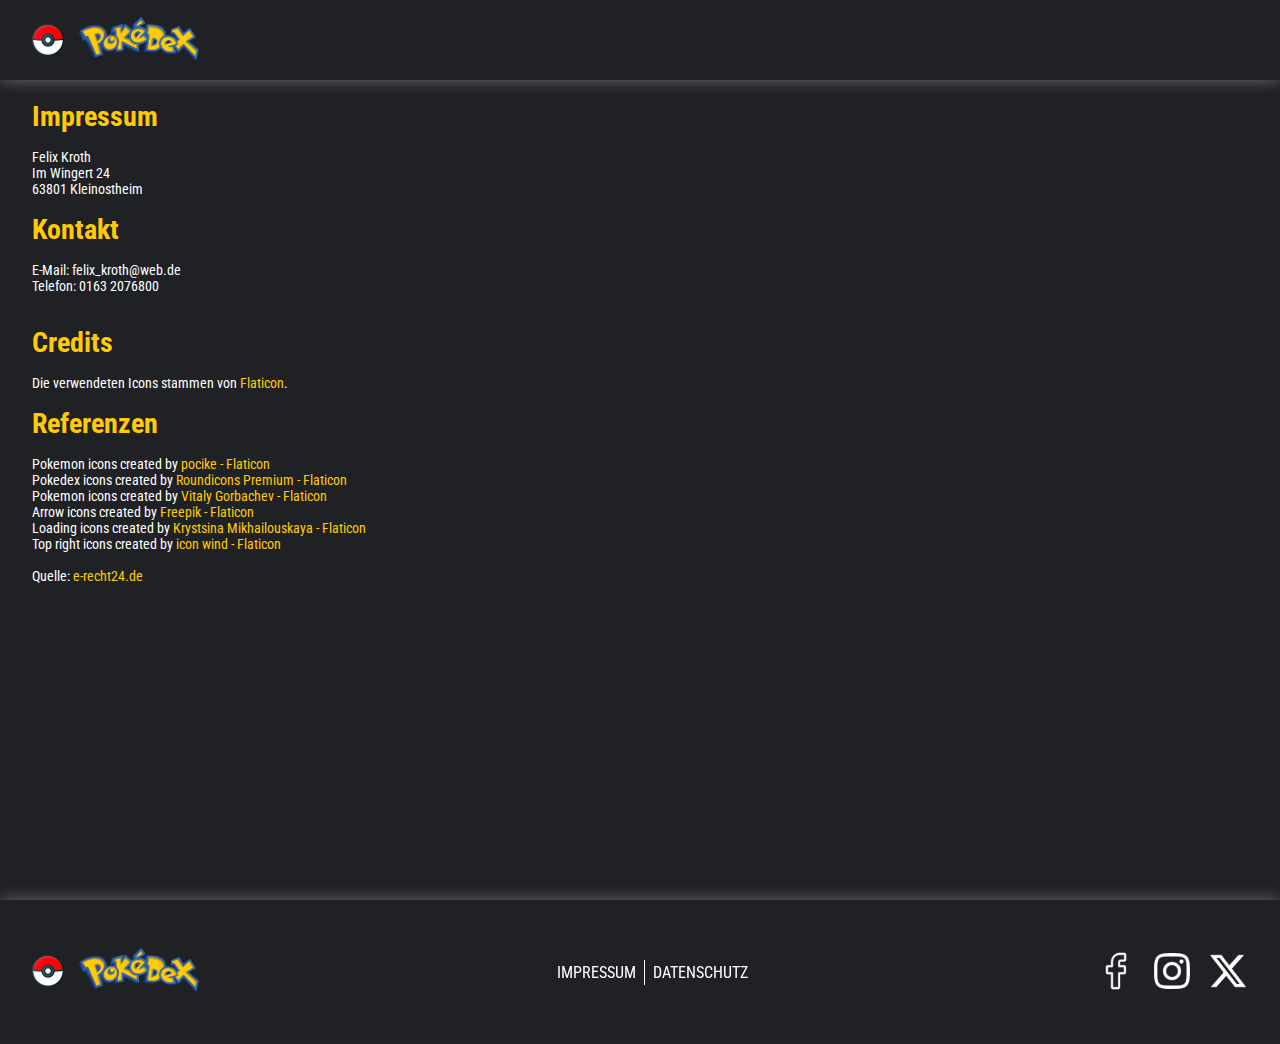
==== imprint.html @ 1544e5e6 "Basic functions working" ====
<!DOCTYPE html>
<html lang="en">
<head>
    <meta charset="UTF-8">
    <meta name="viewport" content="width=device-width, initial-scale=1.0">
    <title>Impressum</title>
    <link rel="stylesheet" href="style.css" />
    <link rel="stylesheet" href="media.css">
    <link rel="stylesheet" href="fonts.css" />
    <link rel="stylesheet" href="colors.css" />
    <link rel="icon" href="img/favicon-pokedex.png" />
</head>
<body>
    <div class="main-content-impressum">
        <header>
            <div id="logo-pokedex">
              <a class="main-logo-container" href="index.html">
                <img id="logo-pokedex-image" src="img/favicon-pokedex.png" alt="Pokedex Logo" />
                <img id="logo-pokedex-wording" src="img/pokedex_logo.png" alt="Pokedex Wording" />
              </a>
            </div>
            <div id="searchbar">
              
            </div>
          </header>
        <div class="impressum">
            <h1 id="headline-impressum">Impressum</h1>
            <p>Felix Kroth<br />
            Im Wingert 24<br />
            63801 Kleinostheim</p>
            
            <h1>Kontakt</h1>
            <p>E-Mail: felix_kroth@web.de <br>
            Telefon: 0163 2076800
            </p>
            <br>
        
            <h1>Credits</h1>

            <p>Die verwendeten Icons stammen von <a href="www.flaticon.com/de/">Flaticon</a>.<br>   
            
            <h1>Referenzen</h1> 
            Pokemon icons created by <a href="https://www.flaticon.com/free-icons/pokemon" title="pokemon icons"> pocike - Flaticon</a><br>
            Pokedex icons created by <a href="https://www.flaticon.com/free-icons/pokedex" title="pokedex icons"> Roundicons Premium - Flaticon</a><br>
            Pokemon icons created by <a href="https://www.flaticon.com/free-icons/pokemon" title="pokemon icons"> Vitaly Gorbachev - Flaticon</a><br>
            Arrow icons created by <a href="https://www.flaticon.com/free-icons/arrow" title="arrow icons"> Freepik - Flaticon</a><br>
            Loading icons created by <a href="https://www.flaticon.com/free-icons/loading" title="loading icons"> Krystsina Mikhailouskaya - Flaticon</a><br>
            Top right icons created by <a href="https://www.flaticon.com/free-icons/top-right" title="top right icons"> icon wind - Flaticon</a>
            <br><br>
            
            <p id="source-impressum">Quelle: <a href="https://www.e-recht24.de">e-recht24.de</a></p>
        </div>
    </div>
    <footer id="footer-pokemon">
        <section class="footer-logo">
          <a href="index.html"><img src="img/favicon-pokedex.png" alt="" class="logoImage"></a>
          <a href="index.html"><img src="img/pokedex_logo.png" alt="" class="logoWording"></a>
        </section>
      <section class="impressum-datenschutz">
          <div id="impressum-file"><a href="imprint.html">IMPRESSUM</a></div>
          <div id="seperator-footer"></div>
          <div id="datenschutz-file"><a href="privacy.html">DATENSCHUTZ</a></div>
      </section>
      <section class="socialmedia">
          <div>
              <a href="https://www.facebook.com/"><img src="img/facebook_white.png" id="fb-logo" alt="Facebook Logo"></a>
          </div>
          <div>
              <a href="https://www.instagram.com/"><img src="img/instagram_white.png" alt="Instagram Logo"></a>
          </div>
          <div>
              <a href="https://www.x.com/"><img src="img/twitter_white.png" alt="X Logo"></a>
          </div>
      </section>
      </footer>    
</body>
</html>
---- style.css ----
html {
  scroll-behavior: smooth !important;
}

body {
  margin: 0;
  font-family: "Roboto Condensed", sans-serif;
  font-size: 14px;
  background: #202124;
}

h1,
h2,
h3,
h4,
p {
  margin: 0;
}

.mt-8 {
  margin-top: 8px;
}

.mt-16 {
  margin-top: 16px;
}

.mt-32 {
  margin-top: 32px;
}

.mt-64 {
  margin-top: 64px;
}

.mb-8 {
  margin-bottom: 8px;
}

.mb-16 {
  margin-bottom: 16px;
}

.mb-32 {
  margin-bottom: 32px;
}

.mb-64 {
  margin-bottom: 64px;
}

.text-center {
  text-align: center;
}

.width-100 {
  width: 100%;
}

.flex-center {
  display: flex;
  justify-content: center;
  align-items: center;
}

.flex-column-center {
  display: flex;
  flex-direction: column;
  justify-content: center;
  align-items: center;
}

.flex-evenly {
  display: flex !important;
  flex-direction: row !important;
  justify-content: space-evenly !important;
}

.d-none {
  display: none;
}

header {
  display: flex;
  align-items: center;
  justify-content: space-between;
  height: 80px;
  width: 100%;
  background: #202124;
  box-shadow: 0px 0px 15px rgba(225, 225, 225, 0.4);
  clip-path: inset(0px 0px -15px 0px);
  position: sticky;
  top: 0;
  left: 0;
}

.main-logo-container {
  display: flex;
  align-items: center;
}

#logo-pokedex {
  display: flex;
  align-items: center;
}

#logo-pokedex-image {
  height: 32px;
  margin-left: 32px;
}

#logo-pokedex-wording {
  height: 48px;
  margin-left: 8px;
}

#poke-search-bar {
  height: 24px;
  border-radius: 6px;
  border: 1px solid transparent;
  padding-left: 8px;
  background-image: url("img/search-searchbar.png");
  background-repeat: no-repeat;
  background-size: contain;
  background-position: left;
  text-indent: 20px;
  margin-right: 32px;
}

#poke-search-bar:focus {
  outline: none;
  background-image: none;
  text-indent: 0px;
}

#poke-search-bar::placeholder {
  color: rgba(0, 0, 0, 0.2);
}

#pokedex-content {
  display: flex;
  flex-direction: column;
  align-items: center;
  background: #202124;
}

#poke-card-main-container {
  display: flex;
  justify-content: center;
  flex-wrap: wrap;
  margin-top: 64px;
  background: #202124;
}

#poke-card-container {
  height: 300px;
  display: flex;
  flex-direction: column;
  align-items: center;
  justify-content: space-between;
  background: rgb(69, 69, 69);
  width: 200px;
  border-radius: 6px;
  color: white;
  margin: 16px;
  padding: 16px 0px;
  cursor: pointer;
}

.pokemon-image {
  width: 100%;
  display: flex;
  justify-content: center;
  align-items: center;
}

#pokemon-image {
  width: 70%;
  padding: 32px 0px;
}

#pokemon-image:hover {
  transform: scale(1.05);
  -webkit-filter: drop-shadow(2px 2px 2px rgba(0, 0, 0, 0.6));
  filter: drop-shadow(2px 2px 2px rgba(0, 0, 0, 0.6));
}

.types-container {
  display: flex;
  gap: 8px;
}

#button-container{
  display: flex;
  align-items: center;
  justify-content: center;
  gap: 16px;
  background: #202124;
  width: 100%;
}

#load-more-button {
  display: flex;
  margin: 32px 0px 40px 0px;
  background: #454545;
  border: 1px solid transparent;
  border-radius: 100px;
  padding: 8px;
  cursor: pointer;
}

#back-button {
  display: flex;
  margin: 32px 0px 40px 0px;
  background: #454545;
  border: 1px solid transparent;
  border-radius: 100px;
  padding: 8px;
  cursor: pointer;
}

#load-more-button:hover {
  transform: scale(1.05);
  background: #707070;
}

#back-button:hover {
  transform: scale(1.05);
  background: #707070;
}

#load-more-button img {
  height: 40px;
}

#back-button img {
  height: 40px;
}

#close-modal-container {
  position: absolute;
  top: 32px;
  right: 32px;
  cursor: pointer;
}

#close-icon {
  height: 48px;
}

.modal {
  display: none;
  position: fixed;
  z-index: 1;
  left: 0;
  top: 0;
  width: 100%;
  height: 100%;
  overflow: auto;
  background-color: rgba(0, 0, 0, 0.8);
}

#modal-content {
  background: rgb(69, 69, 69);
  border-radius: 6px;
  max-width: 700px;
  text-align: center;
  margin: 32px 0px;
  padding: 16px 0px;
}

.close {
  position: absolute;
  top: 32px;
  right: 35px;
  color: #fff;
  font-size: 40px;
  font-weight: bold;
  cursor: pointer;
}

.modal-image-container {
  width: 100%;
  margin: 16px 0px 20px 0px;
}

.modal-image {
  width: 50%;
  padding: 32px 0px;
}

.modal-image:hover {
  transform: scale(1.05);
  -webkit-filter: drop-shadow(2px 2px 2px rgba(0, 0, 0, 0.6));
  filter: drop-shadow(2px 2px 2px rgba(0, 0, 0, 0.6));
}

#modal-card {
  margin-top: 10px;
  font-size: 18px;
  color: white;
  display: flex;
  flex-direction: column;
  align-items: center;
  /* width: 100%; */
}

#modal-gallery-container {
  display: flex;
  justify-content: space-around;
  align-items: center;
}

#modal-content-card {
  display: flex;
  flex-direction: column;
  align-items: center;
}

#previous-button {
  width: 80px;
  height: 80px;
  display: flex;
  align-items: center;
  justify-content: center;
  border-radius: 50px;
  background: rgba(255, 255, 255, 0.5);
  border: none;
  cursor: pointer;
}

#next-button {
  width: 80px;
  height: 80px;
  display: flex;
  align-items: center;
  justify-content: center;
  border-radius: 50px;
  background: rgba(255, 255, 255, 0.5);
  border: none;
  cursor: pointer;
}

#previous-button img {
  height: 48px;
}

#next-button img {
  height: 48px;
}

#previous-button-hidden {
  width: 80px;
  height: 80px;
  display: flex;
  align-items: center;
  justify-content: center;
  border-radius: 50px;
  background: rgba(255, 255, 255, 0.5);
  border: none;
  cursor: pointer;
}

#next-button-hidden {
  width: 80px;
  height: 80px;
  display: flex;
  align-items: center;
  justify-content: center;
  border-radius: 50px;
  background: rgba(255, 255, 255, 0.5);
  border: none;
  cursor: pointer;
}

#previous-button-hidden img {
  height: 48px;
}

#next-button-hidden img {
  height: 48px;
}

.categories-pokemon {
  display: flex;
  justify-content: space-evenly;
  align-items: center;
  margin: 16px 0px 32px 0px;
  border-bottom: 2px solid white;
  border-top: 2px solid white;
  width: 100%;
  height: 45px;
}

#first-category:hover {
  color: #FFCB05;
  text-decoration: solid underline #FFCB05 2px;
  text-underline-offset: 16px;
  cursor: pointer;
}

#second-category:hover {
  color: #FFCB05;
  text-decoration: solid underline #FFCB05 2px;
  text-underline-offset: 16px;
  cursor: pointer;
}

#third-category:hover {
  color: #FFCB05;
  text-decoration: solid underline #FFCB05 2px;
  text-underline-offset: 16px;
  cursor: pointer;
}

#categories-pokemon-container {
  display: flex;
  flex-direction: column;
  width: 100%;
}

.categories-pokemon-row {
  display: flex;
  justify-content: space-between;
  padding: 0px 32px;
}

.categories-pokemon-row-stats {
  display: flex;
  align-items: center;
  justify-content: space-between;
  gap: 8px;
  padding: 0px 32px;
}

#categories-pokemon-container p {
  text-align: left;
  margin-bottom: 8px;
}

#categories-pokemon-container span {
  text-align: right;
  margin-bottom: 8px;
}

.categories-pokemon-row {
  display: flex;
  align-items: center;
}

.abilities {
  display: flex;
  align-items: flex-end;
}

.categories-pokemon-row-evo-chain{
  display: flex;
  flex-direction: column;
}

.categories-pokemon-row-evo-chain p {
  text-align: center !important; 
}

.stats-item {
  width: 65%; 
  border-radius: 16px; 
  border: 1px solid white; 
  text-align: right; 
  margin-bottom: 8px;
}

.evo-chain-image{
  height: 100px;
}

.evo-chain-container {
  display: flex;
  justify-content: space-around !important;

}
/* TOOLTIP - START */

.tooltip {
  position: relative;
  display: inline-block;
}

.tooltip .tooltiptext-load {
  display: block;
  visibility: hidden;
  width: 120px;
  font-family: 'Roboto Condensed', sans-serif;
  color: white;
  text-align: center;
  font-size: 16px;
  padding: 5px 0;
  border-radius: 6px;
  position: absolute;
  z-index: 1;
  top: 16px;
  left: -210%;
}

.tooltip:hover .tooltiptext-load {
  visibility: visible;
}

.tooltip .tooltiptext-back {
  display: block;
  visibility: hidden;
  width: 120px;
  font-family: 'Roboto Condensed', sans-serif;
  color: white;
  text-align: center;
  font-size: 16px;
  padding: 5px 0;
  border-radius: 6px;
  position: absolute;
  z-index: 1;
  top: 16px;
  left: 105%;
}

.tooltip:hover .tooltiptext-back {
  visibility: visible;
}

/* FOOTER - START */

footer {
  background-color: #202124;
  height: 144px;
  display: flex;
  justify-content: space-between;
  align-items: center;
  padding: 0px 32px 0px 32px;
  box-shadow: 0px 0px 15px rgba(225, 225, 225, 0.4);
  clip-path: inset(-15px 0px 0px 0px);
}

.footer-logo {
  display: flex;
  align-items: center;
}

.socialmedia {
  display: flex;
}

.socialmedia img {
  height: 40px;
  width: 40px;
  margin-left: 16px;
}

.socialmedia img:hover {
  transform: scale(1.15);
  filter: drop-shadow(4px 4px 8px #FFCB05);
}

.logoWording {
  height: 48px;
  margin-left: 8px;
}

.logoImage {
  height: 32px;
}

#fb-logo {
  margin: 0;
}

.impressum-datenschutz {
  display: flex;
  align-items: center;
  gap: 8px;
}

.impressum-datenschutz a {
  font-size: 16px;
  color: white;
  text-decoration: none;
}

.impressum-datenschutz a:hover {
  color: #FFCB05;
}

.back-to-main-button img {
  width: 128px;
  height: 128px;
}

#seperator-footer {
  background-color: white;
  height: 25px;
  width: 1px;
}

/* IMPRESSUM - START */
.main-content-impressum {
  display: flex;
  flex-direction: column;
  color: white;
  min-height: 100vh;
}

#headline-impressum {
  margin-top: 20px;
}

.impressum {
  margin: 0px 32px;
}
.impressum a {
  text-decoration: none;
  color: #FFCB05;
}

.impressum h1 {
  margin: 0px 0px 16px 0px;
  color: #FFCB05;
}

.impressum h2 {
  margin: 0px 0px 16px 0px;
  color: white;
}

.impressum p {
  margin: 0px 0px 16px 0px;
  color: white;
}
/* IMPRESSUM - END */

.datenschutz-pokemon {
  padding: 32px;
  color: white;
}

.datenschutz-pokemon a {
  text-decoration: none;
  color: #FFCB05;
}

.datenschutz-pokemon h1 {
  margin: 8px 0px 8px 0px;
  color: white;
}

.datenschutz-pokemon h2 {
  margin: 8px 0px 8px 0px;
  color: #FFCB05;
}

.datenschutz-pokemon h3 {
  margin: 8px 0px 8px 0px;
  color: white;
}

.datenschutz-pokemon h4 {
  margin: 8px 0px 8px 0px;
  color: white;
}
---- media.css ----
@media (prefers-reduced-motion) {
  html {
    scroll-behavior: smooth;
  }
}

@media screen and (max-width: 780px) {
  #footer-pokemon {
    height: 240px;
    display: flex;
    flex-direction: column;
    gap: 16px;
    padding: 64px 0px;
  }

  .logoImage {
    margin-left: 0;
  }

  #next-button {
    display: none;
  }

  #previous-button {
    display: none;
  }

  #button-hidden-container {
    display: flex;
    gap: 64px;
  }

  #modal-gallery-container {
    flex-direction: column;
    align-items: center;
    margin: 0px 16px;
  }
}

@media screen and (max-width: 480px) {
  header {
    flex-direction: column;
    align-items: center;
    gap: 16px;
    padding: 32px 0px;
  }

  #logo-pokedex-image {
    margin-left: 0;
  }

  #poke-search-bar {
    margin-right: 0;
  }

  #categories-pokemon-container span {
    max-width: 120px;
  }
}

@media screen and (max-width: 420px) {
  .stats-item {
    width: 50%;
  }

  .modal-image {
    padding: 8px 0px;
    width: 40%;
  }

  #modal-content {
    margin: 16px 0px 32px 0px;
    padding-top: 8px;
  }

  .type-space-images-modal {
    background-position: bottom 0px left 30px !important;
  }
}
---- fonts.css ----
/* roboto-condensed-100 - latin */
@font-face {
    font-display: swap; /* Check https://developer.mozilla.org/en-US/docs/Web/CSS/@font-face/font-display for other options. */
    font-family: 'Roboto Condensed';
    font-style: normal;
    font-weight: 100;
    src: url('fonts/roboto-condensed-v27-latin-100.woff2') format('woff2'); /* Chrome 36+, Opera 23+, Firefox 39+, Safari 12+, iOS 10+ */
  }
  /* roboto-condensed-100italic - latin */
  @font-face {
    font-display: swap; /* Check https://developer.mozilla.org/en-US/docs/Web/CSS/@font-face/font-display for other options. */
    font-family: 'Roboto Condensed';
    font-style: italic;
    font-weight: 100;
    src: url('fonts/roboto-condensed-v27-latin-100italic.woff2') format('woff2'); /* Chrome 36+, Opera 23+, Firefox 39+, Safari 12+, iOS 10+ */
  }
  /* roboto-condensed-200 - latin */
  @font-face {
    font-display: swap; /* Check https://developer.mozilla.org/en-US/docs/Web/CSS/@font-face/font-display for other options. */
    font-family: 'Roboto Condensed';
    font-style: normal;
    font-weight: 200;
    src: url('fonts/roboto-condensed-v27-latin-200.woff2') format('woff2'); /* Chrome 36+, Opera 23+, Firefox 39+, Safari 12+, iOS 10+ */
  }
  /* roboto-condensed-200italic - latin */
  @font-face {
    font-display: swap; /* Check https://developer.mozilla.org/en-US/docs/Web/CSS/@font-face/font-display for other options. */
    font-family: 'Roboto Condensed';
    font-style: italic;
    font-weight: 200;
    src: url('fonts/roboto-condensed-v27-latin-200italic.woff2') format('woff2'); /* Chrome 36+, Opera 23+, Firefox 39+, Safari 12+, iOS 10+ */
  }
  /* roboto-condensed-300 - latin */
  @font-face {
    font-display: swap; /* Check https://developer.mozilla.org/en-US/docs/Web/CSS/@font-face/font-display for other options. */
    font-family: 'Roboto Condensed';
    font-style: normal;
    font-weight: 300;
    src: url('fonts/roboto-condensed-v27-latin-300.woff2') format('woff2'); /* Chrome 36+, Opera 23+, Firefox 39+, Safari 12+, iOS 10+ */
  }
  /* roboto-condensed-300italic - latin */
  @font-face {
    font-display: swap; /* Check https://developer.mozilla.org/en-US/docs/Web/CSS/@font-face/font-display for other options. */
    font-family: 'Roboto Condensed';
    font-style: italic;
    font-weight: 300;
    src: url('fonts/roboto-condensed-v27-latin-300italic.woff2') format('woff2'); /* Chrome 36+, Opera 23+, Firefox 39+, Safari 12+, iOS 10+ */
  }
  /* roboto-condensed-regular - latin */
  @font-face {
    font-display: swap; /* Check https://developer.mozilla.org/en-US/docs/Web/CSS/@font-face/font-display for other options. */
    font-family: 'Roboto Condensed';
    font-style: normal;
    font-weight: 400;
    src: url('fonts/roboto-condensed-v27-latin-regular.woff2') format('woff2'); /* Chrome 36+, Opera 23+, Firefox 39+, Safari 12+, iOS 10+ */
  }
  /* roboto-condensed-italic - latin */
  @font-face {
    font-display: swap; /* Check https://developer.mozilla.org/en-US/docs/Web/CSS/@font-face/font-display for other options. */
    font-family: 'Roboto Condensed';
    font-style: italic;
    font-weight: 400;
    src: url('fonts/roboto-condensed-v27-latin-italic.woff2') format('woff2'); /* Chrome 36+, Opera 23+, Firefox 39+, Safari 12+, iOS 10+ */
  }
  /* roboto-condensed-500 - latin */
  @font-face {
    font-display: swap; /* Check https://developer.mozilla.org/en-US/docs/Web/CSS/@font-face/font-display for other options. */
    font-family: 'Roboto Condensed';
    font-style: normal;
    font-weight: 500;
    src: url('fonts/roboto-condensed-v27-latin-500.woff2') format('woff2'); /* Chrome 36+, Opera 23+, Firefox 39+, Safari 12+, iOS 10+ */
  }
  /* roboto-condensed-500italic - latin */
  @font-face {
    font-display: swap; /* Check https://developer.mozilla.org/en-US/docs/Web/CSS/@font-face/font-display for other options. */
    font-family: 'Roboto Condensed';
    font-style: italic;
    font-weight: 500;
    src: url('fonts/roboto-condensed-v27-latin-500italic.woff2') format('woff2'); /* Chrome 36+, Opera 23+, Firefox 39+, Safari 12+, iOS 10+ */
  }
  /* roboto-condensed-600 - latin */
  @font-face {
    font-display: swap; /* Check https://developer.mozilla.org/en-US/docs/Web/CSS/@font-face/font-display for other options. */
    font-family: 'Roboto Condensed';
    font-style: normal;
    font-weight: 600;
    src: url('fonts/roboto-condensed-v27-latin-600.woff2') format('woff2'); /* Chrome 36+, Opera 23+, Firefox 39+, Safari 12+, iOS 10+ */
  }
  /* roboto-condensed-600italic - latin */
  @font-face {
    font-display: swap; /* Check https://developer.mozilla.org/en-US/docs/Web/CSS/@font-face/font-display for other options. */
    font-family: 'Roboto Condensed';
    font-style: italic;
    font-weight: 600;
    src: url('fonts/roboto-condensed-v27-latin-600italic.woff2') format('woff2'); /* Chrome 36+, Opera 23+, Firefox 39+, Safari 12+, iOS 10+ */
  }
  /* roboto-condensed-700 - latin */
  @font-face {
    font-display: swap; /* Check https://developer.mozilla.org/en-US/docs/Web/CSS/@font-face/font-display for other options. */
    font-family: 'Roboto Condensed';
    font-style: normal;
    font-weight: 700;
    src: url('fonts/roboto-condensed-v27-latin-700.woff2') format('woff2'); /* Chrome 36+, Opera 23+, Firefox 39+, Safari 12+, iOS 10+ */
  }
  /* roboto-condensed-700italic - latin */
  @font-face {
    font-display: swap; /* Check https://developer.mozilla.org/en-US/docs/Web/CSS/@font-face/font-display for other options. */
    font-family: 'Roboto Condensed';
    font-style: italic;
    font-weight: 700;
    src: url('fonts/roboto-condensed-v27-latin-700italic.woff2') format('woff2'); /* Chrome 36+, Opera 23+, Firefox 39+, Safari 12+, iOS 10+ */
  }
  /* roboto-condensed-800 - latin */
  @font-face {
    font-display: swap; /* Check https://developer.mozilla.org/en-US/docs/Web/CSS/@font-face/font-display for other options. */
    font-family: 'Roboto Condensed';
    font-style: normal;
    font-weight: 800;
    src: url('fonts/roboto-condensed-v27-latin-800.woff2') format('woff2'); /* Chrome 36+, Opera 23+, Firefox 39+, Safari 12+, iOS 10+ */
  }
  /* roboto-condensed-800italic - latin */
  @font-face {
    font-display: swap; /* Check https://developer.mozilla.org/en-US/docs/Web/CSS/@font-face/font-display for other options. */
    font-family: 'Roboto Condensed';
    font-style: italic;
    font-weight: 800;
    src: url('fonts/roboto-condensed-v27-latin-800italic.woff2') format('woff2'); /* Chrome 36+, Opera 23+, Firefox 39+, Safari 12+, iOS 10+ */
  }
  /* roboto-condensed-900 - latin */
  @font-face {
    font-display: swap; /* Check https://developer.mozilla.org/en-US/docs/Web/CSS/@font-face/font-display for other options. */
    font-family: 'Roboto Condensed';
    font-style: normal;
    font-weight: 900;
    src: url('fonts/roboto-condensed-v27-latin-900.woff2') format('woff2'); /* Chrome 36+, Opera 23+, Firefox 39+, Safari 12+, iOS 10+ */
  }
  /* roboto-condensed-900italic - latin */
  @font-face {
    font-display: swap; /* Check https://developer.mozilla.org/en-US/docs/Web/CSS/@font-face/font-display for other options. */
    font-family: 'Roboto Condensed';
    font-style: italic;
    font-weight: 900;
    src: url('fonts/roboto-condensed-v27-latin-900italic.woff2') format('woff2'); /* Chrome 36+, Opera 23+, Firefox 39+, Safari 12+, iOS 10+ */
  }
---- colors.css ----
.type-space {
  padding: 8px 16px;
  border-radius: 6px;
  background-size: contain;
  background-repeat: no-repeat;
  background-position: left;
  text-indent: 20px;
}

.type-space-images {
  background-size: initial;
  background-repeat: no-repeat;
  background-position: center;
  background-blend-mode: soft-light;
}

.type-space-images-modal {
  background-size: contain;
  background-repeat: no-repeat;
  background-position: left;
  background-blend-mode: soft-light;
}

.normal {
  background-color: beige;
  color: black;
  background-image: url('img/type_normal.png');
}

.fire {
  background-color: orange;
  color: white;
  background-image: url('img/type_fire.png');
}

.grass {
  background-color: green;
  color: white;
  background-image: url("img/type_grass.png");
}

.water {
  background-color: rgb(0, 37, 204);
  color: white;
  background-image: url('img/type_water.png');
}

.ice {
  background-color: lightblue;
  color: black;
  background-image: url('img/type_ice.png');
}

.electric {
  background-color: gold;
  color: black;
  background-image: url('img/type_electric.png');
}

.fighting {
  background-color: darkred;
  color: white;
  background-image: url('img/type_fighting.png');
}

.flying {
  background-color: skyblue;
  color: black;
  background-image: url('img/type_flying.png');
}

.bug {
  background-color: yellowgreen;
  color: white;
  background-image: url('img/type_bug.png');
}

.ghost {
  background-color: purple;
  color: white;
  background-image: url('img/type_ghost.png');
}

.rock {
  background-color: sienna;
  color: white;
  background-image: url('img/type_rock.png');
}

.ground {
  background-color: burlywood;
  color: black;
  background-image: url('img/type_ground.png');
}

.steel {
  background-color: silver;
  color: black;
  background-image: url('img/type_steel.png');
}

.dark {
  background-color: darkgray;
  color: white;
  background-image: url('img/type_dark.png');
}

.psychic {
  background-color: palevioletred;
  color: white;
  background-image: url('img/type_psychic.png');
}

.fairy {
  background-color: pink;
  color: black;
  background-image: url('img/type_fairy.png');
}

.dragon {
  background-color: teal;
  color: white;
  background-image: url('img/type_dragon.png');
}

.poison {
  background-color: darkviolet;
  color: white;
  background-image: url('img/type_poison.png');
}

.normal:hover {
  transform: scale(1.05);
}

.fire:hover {
  transform: scale(1.05);
}

.grass:hover {
  transform: scale(1.05);
}

.water:hover {
  transform: scale(1.05);
}

.ice:hover {
  transform: scale(1.05);
}

.electric:hover {
  transform: scale(1.05);
}

.fighting:hover {
  transform: scale(1.05);
}

.flying:hover {
  transform: scale(1.05);
}

.bug:hover {
  transform: scale(1.05);
}

.ghost:hover {
  transform: scale(1.05);
}

.rock:hover {
  transform: scale(1.05);
}

.ground:hover {
  transform: scale(1.05);
}

.steel:hover {
  transform: scale(1.05);
}

.dark:hover {
  transform: scale(1.05);
}

.psychic:hover {
  transform: scale(1.05);
}

.fairy:hover {
  transform: scale(1.05);
}

.dragon:hover {
  transform: scale(1.05);
}

.poison:hover {
  transform: scale(1.05);
}

.pokemon-image-normal,
.pokemon-modal-image-normal {
  background-color: beige;
  color: black;
  background-image: url('img/type_normal.png');
}
.pokemon-image-fire,
.pokemon-modal-image-fire {
  background-color: orange;
  color: white;
  background-image: url('img/type_fire.png');
}
.pokemon-image-grass,
.pokemon-modal-image-grass {
  background-color: green;
  color: white;
  background-image: url("img/type_grass.png");
}
.pokemon-image-water,
.pokemon-modal-image-water {
  background-color: rgb(0, 37, 204);
  color: white;
  background-image: url('img/type_water.png');
}
.pokemon-image-ice,
.pokemon-modal-image-ice {
  background-color: lightblue;
  color: black;
  background-image: url('img/type_ice.png');
}
.pokemon-image-electric,
.pokemon-modal-image-electric {
  background-color: gold;
  color: black;
  background-image: url('img/type_electric.png');
}
.pokemon-image-fighting,
.pokemon-modal-image-fighting {
  background-color: darkred;
  color: white;
  background-image: url('img/type_fighting.png');
}
.pokemon-image-flying,
.pokemon-modal-image-flying {
  background-color: skyblue;
  color: black;
  background-image: url('img/type_flying.png');
}
.pokemon-image-bug,
.pokemon-modal-image-bug {
  background-color: yellowgreen;
  color: white;
  background-image: url('img/type_bug.png');
}
.pokemon-image-ghost,
.pokemon-modal-image-ghost {
  background-color: purple;
  color: white;
  background-image: url('img/type_ghost.png');
}
.pokemon-image-rock,
.pokemon-modal-image-rock {
  background-color: sienna;
  color: white;
  background-image: url('img/type_rock.png');
}
.pokemon-image-ground,
.pokemon-modal-image-ground {
  background-color: burlywood;
  color: black;
  background-image: url('img/type_ground.png');
}
.pokemon-image-steel,
.pokemon-modal-image-steel {
  background-color: silver;
  color: black;
  background-image: url('img/type_steel.png');
}
.pokemon-image-dark,
.pokemon-modal-image-dark {
  background-color: darkgray;
  color: white;
  background-image: url('img/type_dark.png');
}
.pokemon-image-psychic,
.pokemon-modal-image-psychic {
  background-color: palevioletred;
  color: white;
  background-image: url('img/type_psychic.png');
}
.pokemon-image-fairy,
.pokemon-modal-image-fairy {
  background-color: pink;
  color: black;
  background-image: url('img/type_fairy.png');
}
.pokemon-image-dragon,
.pokemon-modal-image-dragon {
  background-color: teal;
  color: white;
  background-image: url('img/type_dragon.png');
}
.pokemon-image-poison,
.pokemon-modal-image-poison {
  background-color: darkviolet;
  color: white;
  background-image: url('img/type_poison.png');
}
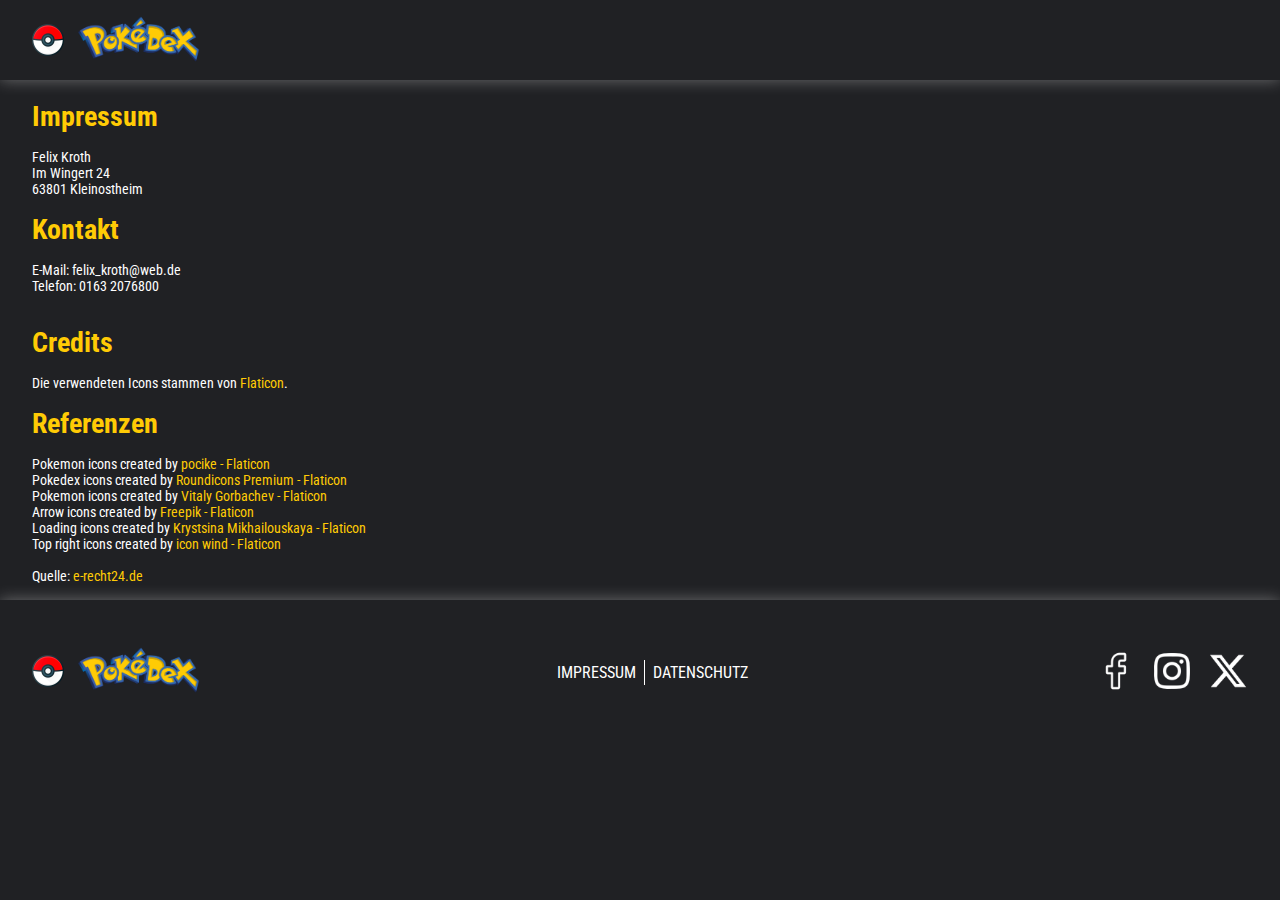
==== commit 393b2470: "fixed sorting issue when loading more pokemons / added container and CSS to imprint and privacy / fi" ====
--- a/imprint.html
+++ b/imprint.html
@@ -12,6 +12,7 @@
 </head>
 <body>
     <div class="main-content-impressum">
+        <section class="main-content-impressum-container">
         <header>
             <div id="logo-pokedex">
               <a class="main-logo-container" href="index.html">
@@ -50,29 +51,30 @@
             
             <p id="source-impressum">Quelle: <a href="https://www.e-recht24.de">e-recht24.de</a></p>
         </div>
+        <footer id="footer-pokemon">
+            <section class="footer-logo">
+              <a href="index.html"><img src="img/favicon-pokedex.png" alt="" class="logoImage"></a>
+              <a href="index.html"><img src="img/pokedex_logo.png" alt="" class="logoWording"></a>
+            </section>
+          <section class="impressum-datenschutz">
+              <div id="impressum-file"><a href="imprint.html">IMPRESSUM</a></div>
+              <div id="seperator-footer"></div>
+              <div id="datenschutz-file"><a href="privacy.html">DATENSCHUTZ</a></div>
+          </section>
+          <section class="socialmedia">
+              <div>
+                  <a href="https://www.facebook.com/"><img src="img/facebook_white.png" id="fb-logo" alt="Facebook Logo"></a>
+              </div>
+              <div>
+                  <a href="https://www.instagram.com/"><img src="img/instagram_white.png" alt="Instagram Logo"></a>
+              </div>
+              <div>
+                  <a href="https://www.x.com/"><img src="img/twitter_white.png" alt="X Logo"></a>
+              </div>
+          </section>
+          </footer>
     </div>
-    <footer id="footer-pokemon">
-        <section class="footer-logo">
-          <a href="index.html"><img src="img/favicon-pokedex.png" alt="" class="logoImage"></a>
-          <a href="index.html"><img src="img/pokedex_logo.png" alt="" class="logoWording"></a>
-        </section>
-      <section class="impressum-datenschutz">
-          <div id="impressum-file"><a href="imprint.html">IMPRESSUM</a></div>
-          <div id="seperator-footer"></div>
-          <div id="datenschutz-file"><a href="privacy.html">DATENSCHUTZ</a></div>
-      </section>
-      <section class="socialmedia">
-          <div>
-              <a href="https://www.facebook.com/"><img src="img/facebook_white.png" id="fb-logo" alt="Facebook Logo"></a>
-          </div>
-          <div>
-              <a href="https://www.instagram.com/"><img src="img/instagram_white.png" alt="Instagram Logo"></a>
-          </div>
-          <div>
-              <a href="https://www.x.com/"><img src="img/twitter_white.png" alt="X Logo"></a>
-          </div>
-      </section>
-      </footer>    
+</section>    
 </body>
 </html>
 
--- a/style.css
+++ b/style.css
@@ -7,6 +7,8 @@
   font-family: "Roboto Condensed", sans-serif;
   font-size: 14px;
   background: #202124;
+  display: flex;
+  justify-content: center;
 }
 
 h1,
@@ -80,6 +82,14 @@
   display: none;
 }
 
+.main-content {
+  display: flex;
+  flex-direction: column;
+  align-items: center;
+  color: white;
+  width: 100vw;
+}
+
 header {
   display: flex;
   align-items: center;
@@ -92,6 +102,7 @@
   position: sticky;
   top: 0;
   left: 0;
+  max-width: 1920px;
 }
 
 .main-logo-container {
@@ -142,6 +153,7 @@
   flex-direction: column;
   align-items: center;
   background: #202124;
+  max-width: 1920px;
 }
 
 #poke-card-main-container {
@@ -534,18 +546,21 @@
   display: flex;
   justify-content: space-between;
   align-items: center;
-  padding: 0px 32px 0px 32px;
   box-shadow: 0px 0px 15px rgba(225, 225, 225, 0.4);
   clip-path: inset(-15px 0px 0px 0px);
+  max-width: 1920px;
+  width: 100%;
 }
 
 .footer-logo {
   display: flex;
   align-items: center;
+  margin-left: 32px;
 }
 
 .socialmedia {
   display: flex;
+  margin-right: 32px;
 }
 
 .socialmedia img {
@@ -603,8 +618,8 @@
 .main-content-impressum {
   display: flex;
   flex-direction: column;
-  color: white;
-  min-height: 100vh;
+  width: 100vw;
+  max-width: 1920px;
 }
 
 #headline-impressum {
@@ -613,7 +628,9 @@
 
 .impressum {
   margin: 0px 32px;
-}
+  color: white;
+}
+
 .impressum a {
   text-decoration: none;
   color: #FFCB05;
@@ -634,9 +651,15 @@
   color: white;
 }
 /* IMPRESSUM - END */
+.datenschutz-content {
+  display: flex;
+  flex-direction: column;
+  width: 100vw;
+  max-width: 1920px;
+}
 
 .datenschutz-pokemon {
-  padding: 32px;
+  margin: 32px 32px 0px 32px;
   color: white;
 }
 
--- a/media.css
+++ b/media.css
@@ -4,6 +4,19 @@
   }
 }
 
+@media screen and (min-height: 1080px) {
+  #pokedex-content {
+    min-height: 100vh;
+  }
+
+  .datenschutz-pokemon {
+    min-height: 100vh;
+  }
+
+  .impressum {
+    min-height: 100vh;
+  }
+}
 @media screen and (max-width: 780px) {
   #footer-pokemon {
     height: 240px;
